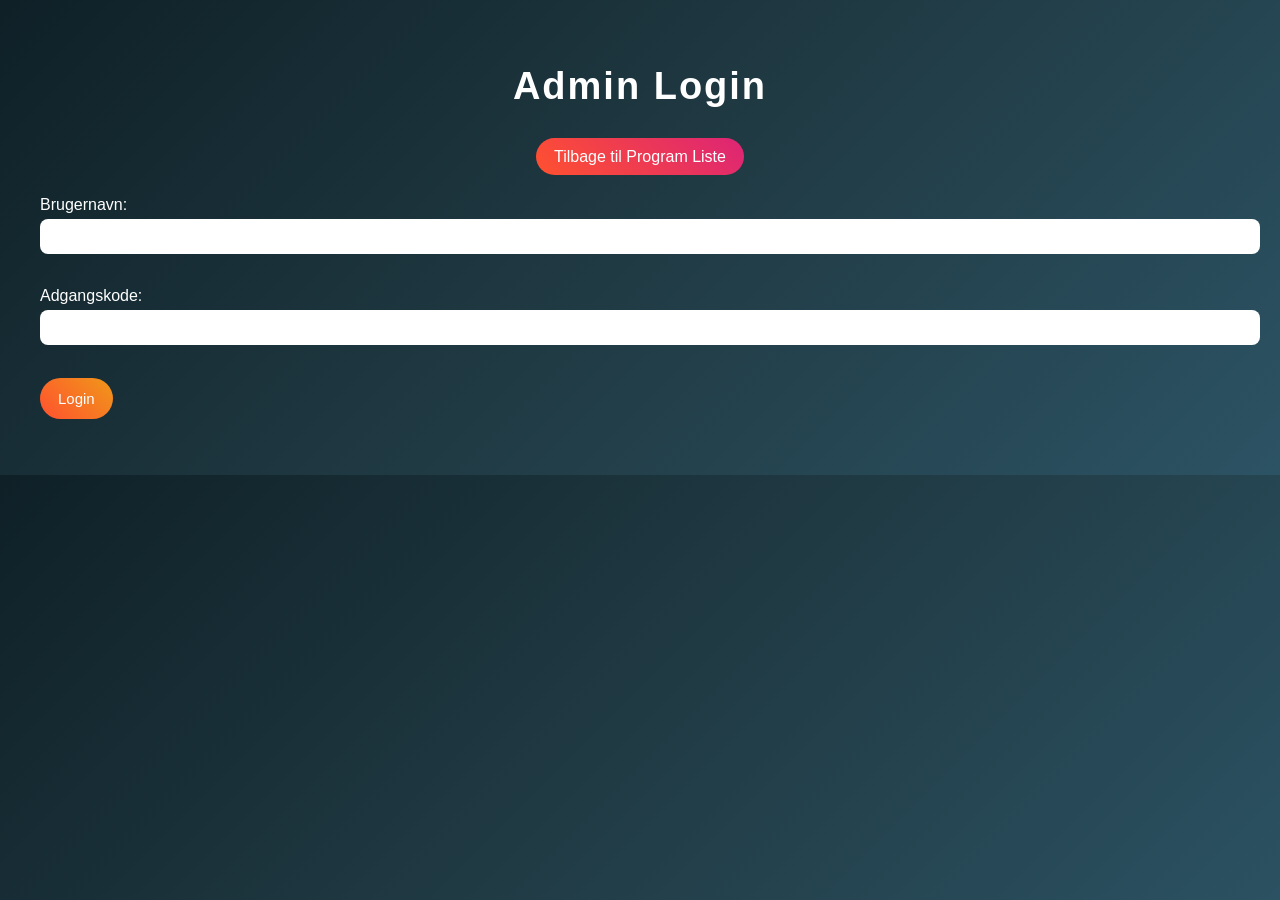
==== src/main/resources/static/login.html @ dd20d377 "pris klasser" ====
<!DOCTYPE html>
<html lang="da">

<head>
    <meta charset="UTF-8">
    <meta name="viewport" content="width=device-width, initial-scale=1.0">
    <title>Admin Login</title>
    <link rel="stylesheet" href="style.css">
</head>

<body>
    <header>
        <h1>Admin Login</h1>
        <nav>
            <a href="index.html">Tilbage til Program Liste</a>
        </nav>
    </header>
    <main>
        <form>
            <label for="username">Brugernavn:</label>
            <input type="text" id="username" name="username"><br><br>
            <label for="password">Adgangskode:</label>
            <input type="password" id="password" name="password"><br><br>
            <button type="submit">Login</button>
        </form>
        <p>
    </main>
</body>

</html>
---- src/main/resources/static/style.css ----
/* GENERELT */

body {
    font-family: Arial, sans-serif;
    background: linear-gradient(135deg, #0f2027, #203a43, #2c5364);
    color: white;
    margin: 0;
    padding: 40px;
}

h1 {
    text-align: center;
    margin-bottom: 40px;
    font-size: 38px;
    letter-spacing: 2px;
}

/* NAVIGATION */

nav {
    text-align: center;
    margin-bottom: 30px;
}

nav a {
    color: white;
    text-decoration: none;
    margin: 0 10px;
    padding: 10px 18px;
    background: linear-gradient(45deg, #ff512f, #dd2476);
    border-radius: 25px;
    transition: 0.3s;
}

nav a:hover {
    transform: scale(1.1);
}

/* SECTIONS */

section {
    background: rgba(0, 0, 0, 0.5);
    padding: 25px;
    border-radius: 15px;
    margin-bottom: 30px;
    max-width: 650px;
    margin-left: auto;
    margin-right: auto;
    box-shadow: 0 8px 25px rgba(0, 0, 0, 0.5);
}

/* INPUTS */

input,
select {
    width: 100%;
    padding: 10px;
    margin-top: 5px;
    margin-bottom: 15px;
    border: none;
    border-radius: 8px;
}

/* BUTTONS */

button {
    padding: 12px 18px;
    border: none;
    background: linear-gradient(45deg, #ff512f, #f09819);
    color: white;
    border-radius: 25px;
    cursor: pointer;
    font-size: 15px;
    transition: 0.3s;
}

button:hover {
    transform: scale(1.08);
    box-shadow: 0 5px 15px rgba(0, 0, 0, 0.5);
}

/* LIST */

ul {
    list-style: none;
    padding: 0;
}

li {
    background: rgba(255, 255, 255, 0.08);
    padding: 12px;
    margin-bottom: 10px;
    border-radius: 8px;
}

/* FILM GRID */

.movie-container {
    display: grid;
    grid-template-columns: repeat(auto-fit, minmax(250px, 1fr));
    gap: 30px;
}

.movie-card {
    background: rgba(0, 0, 0, 0.6);
    padding: 15px;
    border-radius: 15px;
    text-align: center;
    transition: 0.3s;
}

.movie-card:hover {
    transform: scale(1.05);
}

.movie-card img {
    width: 100%;
    border-radius: 10px;
    margin-bottom: 10px;
}

.times button {
    margin: 5px;
}
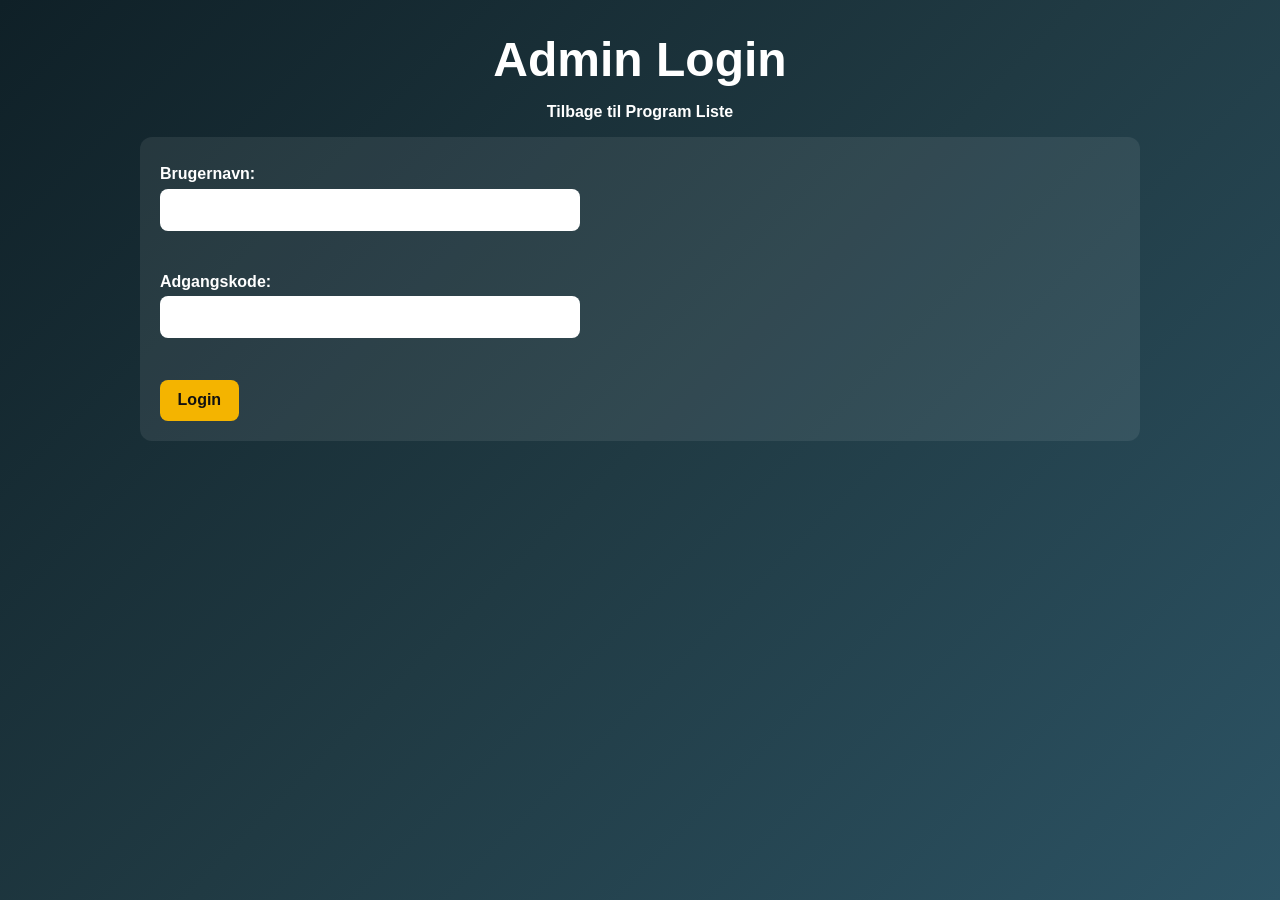
==== commit 551dfa58: "css and others" ====
--- a/src/main/resources/static/login.html
+++ b/src/main/resources/static/login.html
@@ -23,7 +23,6 @@
             <input type="password" id="password" name="password"><br><br>
             <button type="submit">Login</button>
         </form>
-        <p>
     </main>
 </body>
 
--- a/src/main/resources/static/style.css
+++ b/src/main/resources/static/style.css
@@ -1,124 +1,322 @@
-/* GENERELT */
+/*!* GENERELT *!*/
+
+/*body {*/
+/*    font-family: Arial, sans-serif;*/
+/*    background: linear-gradient(135deg, #0f2027, #203a43, #2c5364);*/
+/*    color: white;*/
+/*    margin: 0;*/
+/*    padding: 40px;*/
+/*}*/
+
+/*h1 {*/
+/*    text-align: center;*/
+/*    margin-bottom: 40px;*/
+/*    font-size: 38px;*/
+/*    letter-spacing: 2px;*/
+/*}*/
+
+/*!* NAVIGATION *!*/
+
+/*nav {*/
+/*    text-align: center;*/
+/*    margin-bottom: 30px;*/
+/*}*/
+
+/*nav a {*/
+/*    color: white;*/
+/*    text-decoration: none;*/
+/*    margin: 0 10px;*/
+/*    padding: 10px 18px;*/
+/*    background: linear-gradient(45deg, #ff512f, #dd2476);*/
+/*    border-radius: 25px;*/
+/*    transition: 0.3s;*/
+/*}*/
+
+/*nav a:hover {*/
+/*    transform: scale(1.1);*/
+/*}*/
+
+/*!* SECTIONS *!*/
+
+/*section {*/
+/*    background: rgba(0, 0, 0, 0.5);*/
+/*    padding: 25px;*/
+/*    border-radius: 15px;*/
+/*    margin-bottom: 30px;*/
+/*    max-width: 650px;*/
+/*    margin-left: auto;*/
+/*    margin-right: auto;*/
+/*    box-shadow: 0 8px 25px rgba(0, 0, 0, 0.5);*/
+/*}*/
+
+/*!* INPUTS *!*/
+
+/*input,*/
+/*select {*/
+/*    width: 100%;*/
+/*    padding: 10px;*/
+/*    margin-top: 5px;*/
+/*    margin-bottom: 15px;*/
+/*    border: none;*/
+/*    border-radius: 8px;*/
+/*}*/
+
+/*!* BUTTONS *!*/
+
+/*button {*/
+/*    padding: 12px 18px;*/
+/*    border: none;*/
+/*    background: linear-gradient(45deg, #ff512f, #f09819);*/
+/*    color: white;*/
+/*    border-radius: 25px;*/
+/*    cursor: pointer;*/
+/*    font-size: 15px;*/
+/*    transition: 0.3s;*/
+/*}*/
+
+/*button:hover {*/
+/*    transform: scale(1.08);*/
+/*    box-shadow: 0 5px 15px rgba(0, 0, 0, 0.5);*/
+/*}*/
+
+/*!* LIST *!*/
+
+/*ul {*/
+/*    list-style: none;*/
+/*    padding: 0;*/
+/*}*/
+
+/*li {*/
+/*    background: rgba(255, 255, 255, 0.08);*/
+/*    padding: 12px;*/
+/*    margin-bottom: 10px;*/
+/*    border-radius: 8px;*/
+/*}*/
+
+/*!* FILM GRID *!*/
+
+/*.movie-container {*/
+/*    display: grid;*/
+/*    grid-template-columns: repeat(auto-fit, minmax(250px, 1fr));*/
+/*    gap: 30px;*/
+/*}*/
+
+/*.movie-card {*/
+/*    background: rgba(0, 0, 0, 0.6);*/
+/*    padding: 15px;*/
+/*    border-radius: 15px;*/
+/*    text-align: center;*/
+/*    transition: 0.3s;*/
+/*}*/
+
+/*.movie-card:hover {*/
+/*    transform: scale(1.05);*/
+/*}*/
+
+/*.movie-card img {*/
+/*    width: 100%;*/
+/*    border-radius: 10px;*/
+/*    margin-bottom: 10px;*/
+/*}*/
+
+/*.times button {*/
+/*    margin: 5px;*/
+/*}*/
+
+* {
+    box-sizing: border-box;
+}
 
 body {
+    margin: 0;
     font-family: Arial, sans-serif;
     background: linear-gradient(135deg, #0f2027, #203a43, #2c5364);
     color: white;
+    min-height: 100vh;
+}
+
+header {
+    text-align: center;
+    padding: 2rem 1rem 1rem;
+}
+
+header h1 {
     margin: 0;
-    padding: 40px;
-}
-
-h1 {
-    text-align: center;
-    margin-bottom: 40px;
-    font-size: 38px;
-    letter-spacing: 2px;
-}
-
-/* NAVIGATION */
+    font-size: 3rem;
+}
 
 nav {
-    text-align: center;
-    margin-bottom: 30px;
+    margin-top: 1rem;
 }
 
 nav a {
     color: white;
     text-decoration: none;
-    margin: 0 10px;
-    padding: 10px 18px;
-    background: linear-gradient(45deg, #ff512f, #dd2476);
-    border-radius: 25px;
-    transition: 0.3s;
+    margin: 0 0.75rem;
+    font-weight: bold;
 }
 
 nav a:hover {
-    transform: scale(1.1);
-}
-
-/* SECTIONS */
-
-section {
-    background: rgba(0, 0, 0, 0.5);
-    padding: 25px;
-    border-radius: 15px;
-    margin-bottom: 30px;
-    max-width: 650px;
-    margin-left: auto;
-    margin-right: auto;
-    box-shadow: 0 8px 25px rgba(0, 0, 0, 0.5);
-}
-
-/* INPUTS */
+    text-decoration: underline;
+}
+
+main {
+    width: min(1000px, 90%);
+    margin: 0 auto 3rem;
+}
+
+section,
+form,
+#showings-grid > div,
+#confirmation,
+main > div,
+main > ul,
+main > section {
+    background: rgba(255, 255, 255, 0.08);
+    border-radius: 12px;
+    padding: 1.25rem;
+    margin-bottom: 1.5rem;
+}
+
+h2, h3 {
+    margin-top: 0;
+}
+
+input,
+select,
+button {
+    font: inherit;
+}
 
 input,
 select {
     width: 100%;
-    padding: 10px;
-    margin-top: 5px;
-    margin-bottom: 15px;
+    max-width: 420px;
+    padding: 0.75rem 0.9rem;
+    margin: 0.35rem 0 1rem;
     border: none;
     border-radius: 8px;
-}
-
-/* BUTTONS */
+    outline: none;
+}
+
+label {
+    display: block;
+    margin-top: 0.5rem;
+    font-weight: bold;
+}
 
 button {
-    padding: 12px 18px;
+    background: #f4b400;
+    color: #111;
     border: none;
-    background: linear-gradient(45deg, #ff512f, #f09819);
-    color: white;
-    border-radius: 25px;
+    border-radius: 8px;
+    padding: 0.7rem 1.1rem;
     cursor: pointer;
-    font-size: 15px;
-    transition: 0.3s;
+    font-weight: bold;
+    margin-top: 0.5rem;
 }
 
 button:hover {
-    transform: scale(1.08);
-    box-shadow: 0 5px 15px rgba(0, 0, 0, 0.5);
-}
-
-/* LIST */
+    background: #ffca2c;
+}
+
+button:disabled {
+    background: #888;
+    cursor: not-allowed;
+    color: #eee;
+}
 
 ul {
     list-style: none;
     padding: 0;
+    margin: 0;
 }
 
 li {
-    background: rgba(255, 255, 255, 0.08);
-    padding: 12px;
-    margin-bottom: 10px;
+    background: rgba(255, 255, 255, 0.06);
+    padding: 0.9rem 1rem;
     border-radius: 8px;
-}
-
-/* FILM GRID */
-
-.movie-container {
+    margin-bottom: 0.75rem;
+}
+
+#showings-grid {
     display: grid;
-    grid-template-columns: repeat(auto-fit, minmax(250px, 1fr));
-    gap: 30px;
-}
-
-.movie-card {
-    background: rgba(0, 0, 0, 0.6);
-    padding: 15px;
-    border-radius: 15px;
-    text-align: center;
-    transition: 0.3s;
-}
-
-.movie-card:hover {
-    transform: scale(1.05);
-}
-
-.movie-card img {
-    width: 100%;
-    border-radius: 10px;
-    margin-bottom: 10px;
-}
-
-.times button {
-    margin: 5px;
+    grid-template-columns: repeat(auto-fit, minmax(240px, 1fr));
+    gap: 1rem;
+}
+
+#showings-grid > div {
+    display: flex;
+    flex-direction: column;
+    justify-content: space-between;
+}
+
+#showings-grid button {
+    align-self: flex-start;
+}
+
+#seat-map {
+    display: flex;
+    flex-direction: column;
+    gap: 0.6rem;
+    margin: 1rem 0;
+}
+
+#seat-map > div {
+    display: flex;
+    flex-wrap: wrap;
+    gap: 0.4rem;
+    align-items: center;
+}
+
+#seat-map span {
+    min-width: 90px;
+    font-weight: bold;
+}
+
+#seat-map button {
+    min-width: 42px;
+    padding: 0.45rem 0.6rem;
+    margin: 0;
+    background: #d9d9d9;
+    color: #111;
+}
+
+#seat-map button:hover:not(:disabled) {
+    background: #f4b400;
+}
+
+#seat-map button:disabled {
+    background: #7a2d2d;
+    color: white;
+}
+
+#message,
+#error-msg {
+    margin-top: 1rem;
+    font-weight: bold;
+    color: #ffd27f;
+}
+
+#confirmation {
+    border: 1px solid rgba(255,255,255,0.15);
+}
+
+p {
+    line-height: 1.5;
+}
+
+@media (max-width: 600px) {
+    header h1 {
+        font-size: 2.2rem;
+    }
+
+    main {
+        width: 92%;
+    }
+
+    input,
+    select {
+        max-width: 100%;
+    }
 }
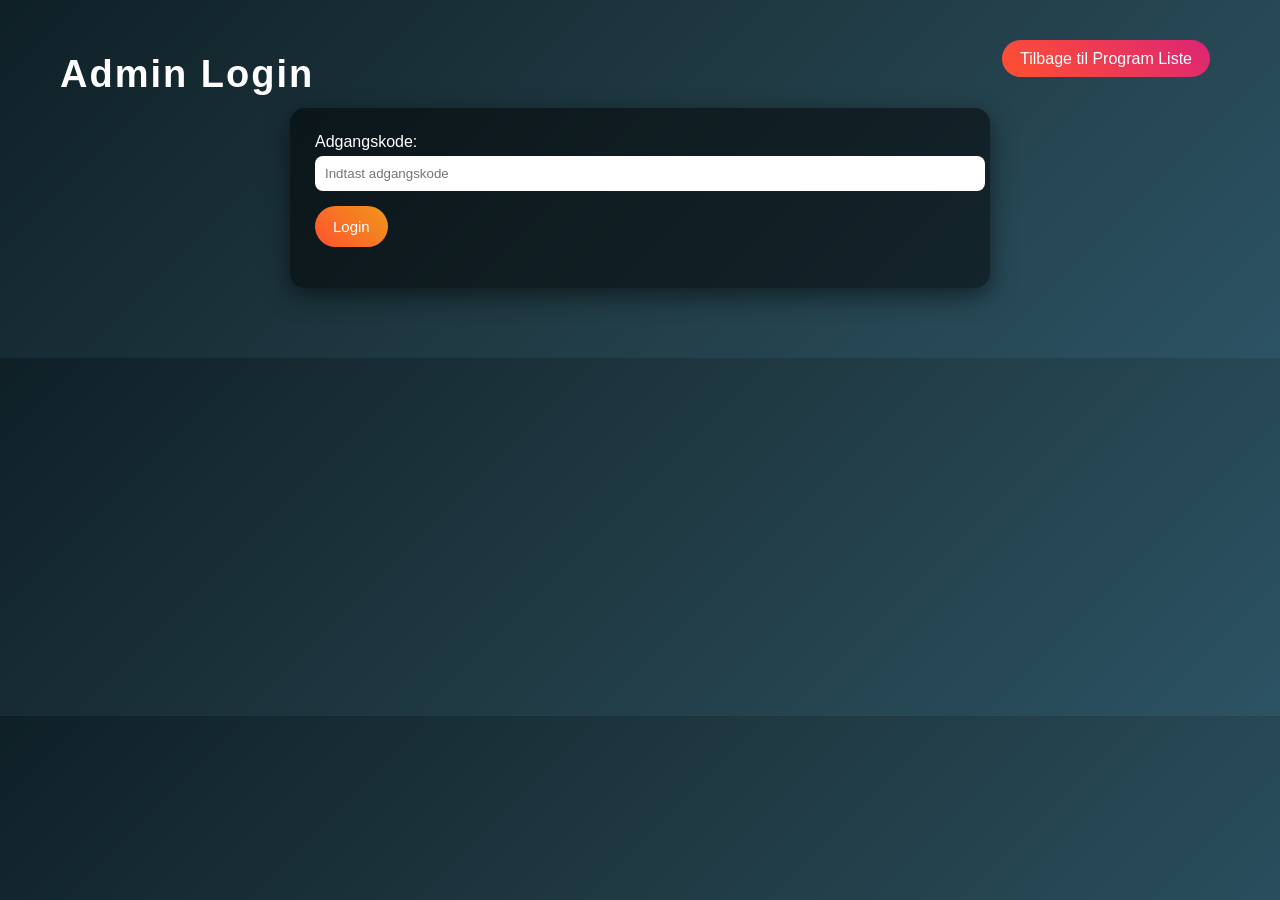
==== commit f5fd7316: "har implementeret login funktion med en adgangskode kun admin kender til" ====
--- a/src/main/resources/static/login.html
+++ b/src/main/resources/static/login.html
@@ -1,29 +1,28 @@
 <!DOCTYPE html>
 <html lang="da">
-
 <head>
     <meta charset="UTF-8">
     <meta name="viewport" content="width=device-width, initial-scale=1.0">
     <title>Admin Login</title>
     <link rel="stylesheet" href="style.css">
 </head>
-
 <body>
-    <header>
-        <h1>Admin Login</h1>
-        <nav>
-            <a href="index.html">Tilbage til Program Liste</a>
-        </nav>
-    </header>
-    <main>
-        <form>
-            <label for="username">Brugernavn:</label>
-            <input type="text" id="username" name="username"><br><br>
+<header>
+    <h1>Admin Login</h1>
+    <nav>
+        <a href="index.html">Tilbage til Program Liste</a>
+    </nav>
+</header>
+<main>
+    <section class="login-section">
+        <form id="adminLoginForm">
             <label for="password">Adgangskode:</label>
-            <input type="password" id="password" name="password"><br><br>
+            <input type="password" id="password" placeholder="Indtast adgangskode">
             <button type="submit">Login</button>
         </form>
-    </main>
+        <p id="loginMessage" style="color: red;"></p>
+    </section>
+</main>
+<script src="admin-login.js"></script>
 </body>
-
 </html>
--- a/src/main/resources/static/style.css
+++ b/src/main/resources/static/style.css
@@ -1,322 +1,151 @@
-/*!* GENERELT *!*/
-
-/*body {*/
-/*    font-family: Arial, sans-serif;*/
-/*    background: linear-gradient(135deg, #0f2027, #203a43, #2c5364);*/
-/*    color: white;*/
-/*    margin: 0;*/
-/*    padding: 40px;*/
-/*}*/
-
-/*h1 {*/
-/*    text-align: center;*/
-/*    margin-bottom: 40px;*/
-/*    font-size: 38px;*/
-/*    letter-spacing: 2px;*/
-/*}*/
-
-/*!* NAVIGATION *!*/
-
-/*nav {*/
-/*    text-align: center;*/
-/*    margin-bottom: 30px;*/
-/*}*/
-
-/*nav a {*/
-/*    color: white;*/
-/*    text-decoration: none;*/
-/*    margin: 0 10px;*/
-/*    padding: 10px 18px;*/
-/*    background: linear-gradient(45deg, #ff512f, #dd2476);*/
-/*    border-radius: 25px;*/
-/*    transition: 0.3s;*/
-/*}*/
-
-/*nav a:hover {*/
-/*    transform: scale(1.1);*/
-/*}*/
-
-/*!* SECTIONS *!*/
-
-/*section {*/
-/*    background: rgba(0, 0, 0, 0.5);*/
-/*    padding: 25px;*/
-/*    border-radius: 15px;*/
-/*    margin-bottom: 30px;*/
-/*    max-width: 650px;*/
-/*    margin-left: auto;*/
-/*    margin-right: auto;*/
-/*    box-shadow: 0 8px 25px rgba(0, 0, 0, 0.5);*/
-/*}*/
-
-/*!* INPUTS *!*/
-
-/*input,*/
-/*select {*/
-/*    width: 100%;*/
-/*    padding: 10px;*/
-/*    margin-top: 5px;*/
-/*    margin-bottom: 15px;*/
-/*    border: none;*/
-/*    border-radius: 8px;*/
-/*}*/
-
-/*!* BUTTONS *!*/
-
-/*button {*/
-/*    padding: 12px 18px;*/
-/*    border: none;*/
-/*    background: linear-gradient(45deg, #ff512f, #f09819);*/
-/*    color: white;*/
-/*    border-radius: 25px;*/
-/*    cursor: pointer;*/
-/*    font-size: 15px;*/
-/*    transition: 0.3s;*/
-/*}*/
-
-/*button:hover {*/
-/*    transform: scale(1.08);*/
-/*    box-shadow: 0 5px 15px rgba(0, 0, 0, 0.5);*/
-/*}*/
-
-/*!* LIST *!*/
-
-/*ul {*/
-/*    list-style: none;*/
-/*    padding: 0;*/
-/*}*/
-
-/*li {*/
-/*    background: rgba(255, 255, 255, 0.08);*/
-/*    padding: 12px;*/
-/*    margin-bottom: 10px;*/
-/*    border-radius: 8px;*/
-/*}*/
-
-/*!* FILM GRID *!*/
-
-/*.movie-container {*/
-/*    display: grid;*/
-/*    grid-template-columns: repeat(auto-fit, minmax(250px, 1fr));*/
-/*    gap: 30px;*/
-/*}*/
-
-/*.movie-card {*/
-/*    background: rgba(0, 0, 0, 0.6);*/
-/*    padding: 15px;*/
-/*    border-radius: 15px;*/
-/*    text-align: center;*/
-/*    transition: 0.3s;*/
-/*}*/
-
-/*.movie-card:hover {*/
-/*    transform: scale(1.05);*/
-/*}*/
-
-/*.movie-card img {*/
-/*    width: 100%;*/
-/*    border-radius: 10px;*/
-/*    margin-bottom: 10px;*/
-/*}*/
-
-/*.times button {*/
-/*    margin: 5px;*/
-/*}*/
-
-* {
-    box-sizing: border-box;
-}
-
-body {
-    margin: 0;
-    font-family: Arial, sans-serif;
-    background: linear-gradient(135deg, #0f2027, #203a43, #2c5364);
+header {
+    display: flex;
+    justify-content: space-between; /* H1 til venstre, knap til højre */
+    align-items: center;
+    padding: 10px 20px;
     color: white;
-    min-height: 100vh;
-}
-
-header {
-    text-align: center;
-    padding: 2rem 1rem 1rem;
 }
 
 header h1 {
     margin: 0;
-    font-size: 3rem;
 }
 
+.login-button {
+    background-color: #007bff; /* blå knap */
+    color: white;
+    padding: 8px 15px;
+    text-decoration: none;
+    border-radius: 5px;
+    font-weight: bold;
+}
+
+.login-button:hover {
+    background-color: #0056b3; /* mørkere ved hover */
+}
+
+
+
+/* GENERELT */
+
+body {
+    font-family: Arial, sans-serif;
+    background: linear-gradient(135deg, #0f2027, #203a43, #2c5364);
+    color: white;
+    margin: 0;
+    padding: 40px;
+}
+
+h1 {
+    text-align: center;
+    margin-bottom: 40px;
+    font-size: 38px;
+    letter-spacing: 2px;
+}
+
+/* NAVIGATION */
+
 nav {
-    margin-top: 1rem;
+    text-align: center;
+    margin-bottom: 30px;
 }
 
 nav a {
     color: white;
     text-decoration: none;
-    margin: 0 0.75rem;
-    font-weight: bold;
+    margin: 0 10px;
+    padding: 10px 18px;
+    background: linear-gradient(45deg, #ff512f, #dd2476);
+    border-radius: 25px;
+    transition: 0.3s;
 }
 
 nav a:hover {
-    text-decoration: underline;
+    transform: scale(1.1);
 }
 
-main {
-    width: min(1000px, 90%);
-    margin: 0 auto 3rem;
+/* SECTIONS */
+
+section {
+    background: rgba(0, 0, 0, 0.5);
+    padding: 25px;
+    border-radius: 15px;
+    margin-bottom: 30px;
+    max-width: 650px;
+    margin-left: auto;
+    margin-right: auto;
+    box-shadow: 0 8px 25px rgba(0, 0, 0, 0.5);
 }
 
-section,
-form,
-#showings-grid > div,
-#confirmation,
-main > div,
-main > ul,
-main > section {
-    background: rgba(255, 255, 255, 0.08);
-    border-radius: 12px;
-    padding: 1.25rem;
-    margin-bottom: 1.5rem;
-}
-
-h2, h3 {
-    margin-top: 0;
-}
-
-input,
-select,
-button {
-    font: inherit;
-}
+/* INPUTS */
 
 input,
 select {
     width: 100%;
-    max-width: 420px;
-    padding: 0.75rem 0.9rem;
-    margin: 0.35rem 0 1rem;
+    padding: 10px;
+    margin-top: 5px;
+    margin-bottom: 15px;
     border: none;
     border-radius: 8px;
-    outline: none;
 }
 
-label {
-    display: block;
-    margin-top: 0.5rem;
-    font-weight: bold;
-}
+/* BUTTONS */
 
 button {
-    background: #f4b400;
-    color: #111;
+    padding: 12px 18px;
     border: none;
-    border-radius: 8px;
-    padding: 0.7rem 1.1rem;
+    background: linear-gradient(45deg, #ff512f, #f09819);
+    color: white;
+    border-radius: 25px;
     cursor: pointer;
-    font-weight: bold;
-    margin-top: 0.5rem;
+    font-size: 15px;
+    transition: 0.3s;
 }
 
 button:hover {
-    background: #ffca2c;
+    transform: scale(1.08);
+    box-shadow: 0 5px 15px rgba(0, 0, 0, 0.5);
 }
 
-button:disabled {
-    background: #888;
-    cursor: not-allowed;
-    color: #eee;
-}
+/* LIST */
 
 ul {
     list-style: none;
     padding: 0;
-    margin: 0;
 }
 
 li {
-    background: rgba(255, 255, 255, 0.06);
-    padding: 0.9rem 1rem;
+    background: rgba(255, 255, 255, 0.08);
+    padding: 12px;
+    margin-bottom: 10px;
     border-radius: 8px;
-    margin-bottom: 0.75rem;
 }
 
-#showings-grid {
+/* FILM GRID */
+
+.movie-container {
     display: grid;
-    grid-template-columns: repeat(auto-fit, minmax(240px, 1fr));
-    gap: 1rem;
+    grid-template-columns: repeat(auto-fit, minmax(250px, 1fr));
+    gap: 30px;
 }
 
-#showings-grid > div {
-    display: flex;
-    flex-direction: column;
-    justify-content: space-between;
+.movie-card {
+    background: rgba(0, 0, 0, 0.6);
+    padding: 15px;
+    border-radius: 15px;
+    text-align: center;
+    transition: 0.3s;
 }
 
-#showings-grid button {
-    align-self: flex-start;
+.movie-card:hover {
+    transform: scale(1.05);
 }
 
-#seat-map {
-    display: flex;
-    flex-direction: column;
-    gap: 0.6rem;
-    margin: 1rem 0;
+.movie-card img {
+    width: 100%;
+    border-radius: 10px;
+    margin-bottom: 10px;
 }
 
-#seat-map > div {
-    display: flex;
-    flex-wrap: wrap;
-    gap: 0.4rem;
-    align-items: center;
-}
-
-#seat-map span {
-    min-width: 90px;
-    font-weight: bold;
-}
-
-#seat-map button {
-    min-width: 42px;
-    padding: 0.45rem 0.6rem;
-    margin: 0;
-    background: #d9d9d9;
-    color: #111;
-}
-
-#seat-map button:hover:not(:disabled) {
-    background: #f4b400;
-}
-
-#seat-map button:disabled {
-    background: #7a2d2d;
-    color: white;
-}
-
-#message,
-#error-msg {
-    margin-top: 1rem;
-    font-weight: bold;
-    color: #ffd27f;
-}
-
-#confirmation {
-    border: 1px solid rgba(255,255,255,0.15);
-}
-
-p {
-    line-height: 1.5;
-}
-
-@media (max-width: 600px) {
-    header h1 {
-        font-size: 2.2rem;
-    }
-
-    main {
-        width: 92%;
-    }
-
-    input,
-    select {
-        max-width: 100%;
-    }
+.times button {
+    margin: 5px;
 }
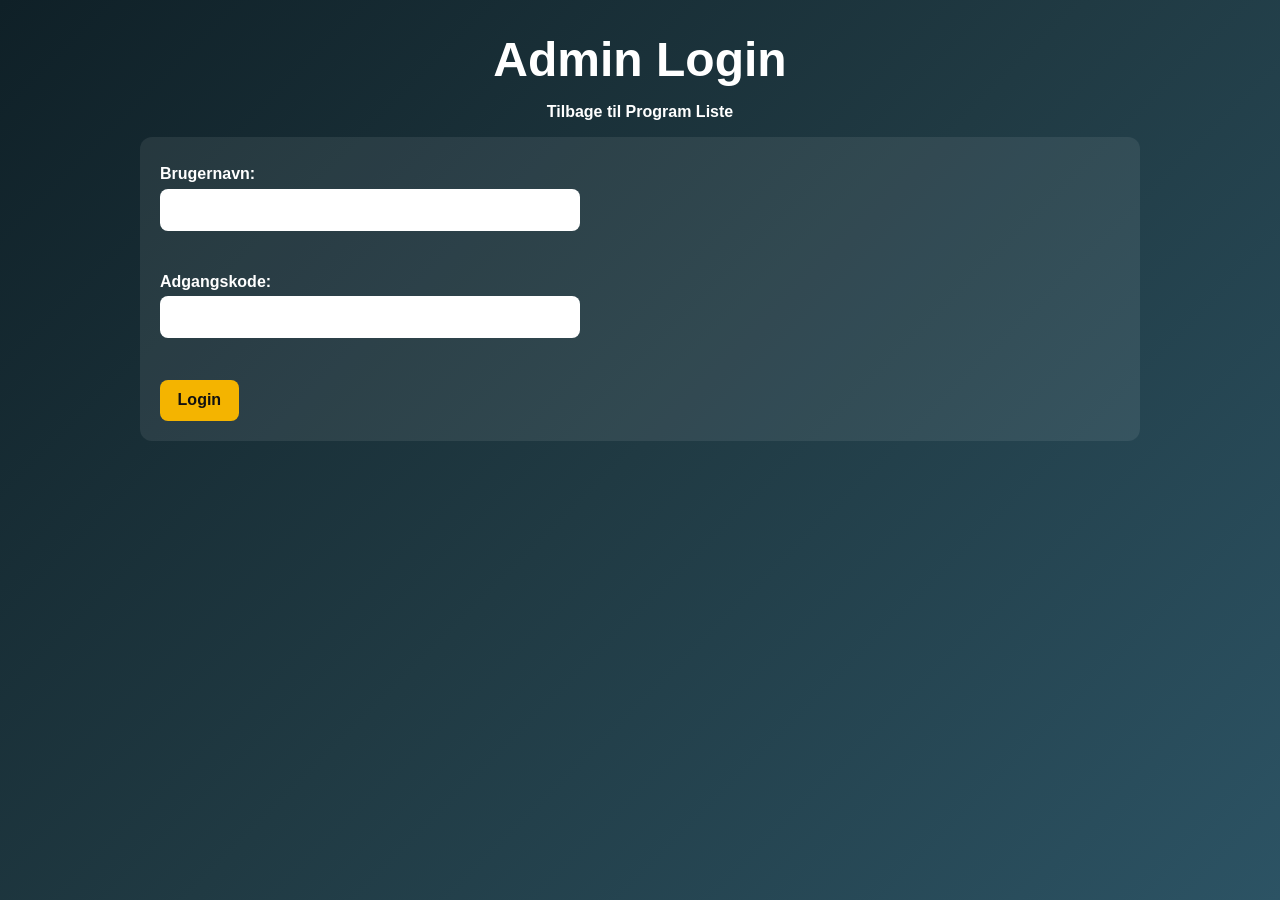
==== commit 4b64cc03: "Merge pull request #45 from I7S4N/details Details" ====
--- a/src/main/resources/static/login.html
+++ b/src/main/resources/static/login.html
@@ -1,28 +1,29 @@
 <!DOCTYPE html>
 <html lang="da">
+
 <head>
     <meta charset="UTF-8">
     <meta name="viewport" content="width=device-width, initial-scale=1.0">
     <title>Admin Login</title>
     <link rel="stylesheet" href="style.css">
 </head>
+
 <body>
-<header>
-    <h1>Admin Login</h1>
-    <nav>
-        <a href="index.html">Tilbage til Program Liste</a>
-    </nav>
-</header>
-<main>
-    <section class="login-section">
-        <form id="adminLoginForm">
+    <header>
+        <h1>Admin Login</h1>
+        <nav>
+            <a href="index.html">Tilbage til Program Liste</a>
+        </nav>
+    </header>
+    <main>
+        <form>
+            <label for="username">Brugernavn:</label>
+            <input type="text" id="username" name="username"><br><br>
             <label for="password">Adgangskode:</label>
-            <input type="password" id="password" placeholder="Indtast adgangskode">
+            <input type="password" id="password" name="password"><br><br>
             <button type="submit">Login</button>
         </form>
-        <p id="loginMessage" style="color: red;"></p>
-    </section>
-</main>
-<script src="admin-login.js"></script>
+    </main>
 </body>
+
 </html>
--- a/src/main/resources/static/style.css
+++ b/src/main/resources/static/style.css
@@ -1,151 +1,322 @@
-header {
-    display: flex;
-    justify-content: space-between; /* H1 til venstre, knap til højre */
-    align-items: center;
-    padding: 10px 20px;
-    color: white;
-}
-
-header h1 {
+/*!* GENERELT *!*/
+
+/*body {*/
+/*    font-family: Arial, sans-serif;*/
+/*    background: linear-gradient(135deg, #0f2027, #203a43, #2c5364);*/
+/*    color: white;*/
+/*    margin: 0;*/
+/*    padding: 40px;*/
+/*}*/
+
+/*h1 {*/
+/*    text-align: center;*/
+/*    margin-bottom: 40px;*/
+/*    font-size: 38px;*/
+/*    letter-spacing: 2px;*/
+/*}*/
+
+/*!* NAVIGATION *!*/
+
+/*nav {*/
+/*    text-align: center;*/
+/*    margin-bottom: 30px;*/
+/*}*/
+
+/*nav a {*/
+/*    color: white;*/
+/*    text-decoration: none;*/
+/*    margin: 0 10px;*/
+/*    padding: 10px 18px;*/
+/*    background: linear-gradient(45deg, #ff512f, #dd2476);*/
+/*    border-radius: 25px;*/
+/*    transition: 0.3s;*/
+/*}*/
+
+/*nav a:hover {*/
+/*    transform: scale(1.1);*/
+/*}*/
+
+/*!* SECTIONS *!*/
+
+/*section {*/
+/*    background: rgba(0, 0, 0, 0.5);*/
+/*    padding: 25px;*/
+/*    border-radius: 15px;*/
+/*    margin-bottom: 30px;*/
+/*    max-width: 650px;*/
+/*    margin-left: auto;*/
+/*    margin-right: auto;*/
+/*    box-shadow: 0 8px 25px rgba(0, 0, 0, 0.5);*/
+/*}*/
+
+/*!* INPUTS *!*/
+
+/*input,*/
+/*select {*/
+/*    width: 100%;*/
+/*    padding: 10px;*/
+/*    margin-top: 5px;*/
+/*    margin-bottom: 15px;*/
+/*    border: none;*/
+/*    border-radius: 8px;*/
+/*}*/
+
+/*!* BUTTONS *!*/
+
+/*button {*/
+/*    padding: 12px 18px;*/
+/*    border: none;*/
+/*    background: linear-gradient(45deg, #ff512f, #f09819);*/
+/*    color: white;*/
+/*    border-radius: 25px;*/
+/*    cursor: pointer;*/
+/*    font-size: 15px;*/
+/*    transition: 0.3s;*/
+/*}*/
+
+/*button:hover {*/
+/*    transform: scale(1.08);*/
+/*    box-shadow: 0 5px 15px rgba(0, 0, 0, 0.5);*/
+/*}*/
+
+/*!* LIST *!*/
+
+/*ul {*/
+/*    list-style: none;*/
+/*    padding: 0;*/
+/*}*/
+
+/*li {*/
+/*    background: rgba(255, 255, 255, 0.08);*/
+/*    padding: 12px;*/
+/*    margin-bottom: 10px;*/
+/*    border-radius: 8px;*/
+/*}*/
+
+/*!* FILM GRID *!*/
+
+/*.movie-container {*/
+/*    display: grid;*/
+/*    grid-template-columns: repeat(auto-fit, minmax(250px, 1fr));*/
+/*    gap: 30px;*/
+/*}*/
+
+/*.movie-card {*/
+/*    background: rgba(0, 0, 0, 0.6);*/
+/*    padding: 15px;*/
+/*    border-radius: 15px;*/
+/*    text-align: center;*/
+/*    transition: 0.3s;*/
+/*}*/
+
+/*.movie-card:hover {*/
+/*    transform: scale(1.05);*/
+/*}*/
+
+/*.movie-card img {*/
+/*    width: 100%;*/
+/*    border-radius: 10px;*/
+/*    margin-bottom: 10px;*/
+/*}*/
+
+/*.times button {*/
+/*    margin: 5px;*/
+/*}*/
+
+* {
+    box-sizing: border-box;
+}
+
+body {
     margin: 0;
-}
-
-.login-button {
-    background-color: #007bff; /* blå knap */
-    color: white;
-    padding: 8px 15px;
-    text-decoration: none;
-    border-radius: 5px;
-    font-weight: bold;
-}
-
-.login-button:hover {
-    background-color: #0056b3; /* mørkere ved hover */
-}
-
-
-
-/* GENERELT */
-
-body {
     font-family: Arial, sans-serif;
     background: linear-gradient(135deg, #0f2027, #203a43, #2c5364);
     color: white;
+    min-height: 100vh;
+}
+
+header {
+    text-align: center;
+    padding: 2rem 1rem 1rem;
+}
+
+header h1 {
     margin: 0;
-    padding: 40px;
-}
-
-h1 {
-    text-align: center;
-    margin-bottom: 40px;
-    font-size: 38px;
-    letter-spacing: 2px;
-}
-
-/* NAVIGATION */
+    font-size: 3rem;
+}
 
 nav {
-    text-align: center;
-    margin-bottom: 30px;
+    margin-top: 1rem;
 }
 
 nav a {
     color: white;
     text-decoration: none;
-    margin: 0 10px;
-    padding: 10px 18px;
-    background: linear-gradient(45deg, #ff512f, #dd2476);
-    border-radius: 25px;
-    transition: 0.3s;
+    margin: 0 0.75rem;
+    font-weight: bold;
 }
 
 nav a:hover {
-    transform: scale(1.1);
-}
-
-/* SECTIONS */
-
-section {
-    background: rgba(0, 0, 0, 0.5);
-    padding: 25px;
-    border-radius: 15px;
-    margin-bottom: 30px;
-    max-width: 650px;
-    margin-left: auto;
-    margin-right: auto;
-    box-shadow: 0 8px 25px rgba(0, 0, 0, 0.5);
-}
-
-/* INPUTS */
+    text-decoration: underline;
+}
+
+main {
+    width: min(1000px, 90%);
+    margin: 0 auto 3rem;
+}
+
+section,
+form,
+#showings-grid > div,
+#confirmation,
+main > div,
+main > ul,
+main > section {
+    background: rgba(255, 255, 255, 0.08);
+    border-radius: 12px;
+    padding: 1.25rem;
+    margin-bottom: 1.5rem;
+}
+
+h2, h3 {
+    margin-top: 0;
+}
+
+input,
+select,
+button {
+    font: inherit;
+}
 
 input,
 select {
     width: 100%;
-    padding: 10px;
-    margin-top: 5px;
-    margin-bottom: 15px;
+    max-width: 420px;
+    padding: 0.75rem 0.9rem;
+    margin: 0.35rem 0 1rem;
     border: none;
     border-radius: 8px;
-}
-
-/* BUTTONS */
+    outline: none;
+}
+
+label {
+    display: block;
+    margin-top: 0.5rem;
+    font-weight: bold;
+}
 
 button {
-    padding: 12px 18px;
+    background: #f4b400;
+    color: #111;
     border: none;
-    background: linear-gradient(45deg, #ff512f, #f09819);
-    color: white;
-    border-radius: 25px;
+    border-radius: 8px;
+    padding: 0.7rem 1.1rem;
     cursor: pointer;
-    font-size: 15px;
-    transition: 0.3s;
+    font-weight: bold;
+    margin-top: 0.5rem;
 }
 
 button:hover {
-    transform: scale(1.08);
-    box-shadow: 0 5px 15px rgba(0, 0, 0, 0.5);
-}
-
-/* LIST */
+    background: #ffca2c;
+}
+
+button:disabled {
+    background: #888;
+    cursor: not-allowed;
+    color: #eee;
+}
 
 ul {
     list-style: none;
     padding: 0;
+    margin: 0;
 }
 
 li {
-    background: rgba(255, 255, 255, 0.08);
-    padding: 12px;
-    margin-bottom: 10px;
+    background: rgba(255, 255, 255, 0.06);
+    padding: 0.9rem 1rem;
     border-radius: 8px;
-}
-
-/* FILM GRID */
-
-.movie-container {
+    margin-bottom: 0.75rem;
+}
+
+#showings-grid {
     display: grid;
-    grid-template-columns: repeat(auto-fit, minmax(250px, 1fr));
-    gap: 30px;
-}
-
-.movie-card {
-    background: rgba(0, 0, 0, 0.6);
-    padding: 15px;
-    border-radius: 15px;
-    text-align: center;
-    transition: 0.3s;
-}
-
-.movie-card:hover {
-    transform: scale(1.05);
-}
-
-.movie-card img {
-    width: 100%;
-    border-radius: 10px;
-    margin-bottom: 10px;
-}
-
-.times button {
-    margin: 5px;
+    grid-template-columns: repeat(auto-fit, minmax(240px, 1fr));
+    gap: 1rem;
+}
+
+#showings-grid > div {
+    display: flex;
+    flex-direction: column;
+    justify-content: space-between;
+}
+
+#showings-grid button {
+    align-self: flex-start;
+}
+
+#seat-map {
+    display: flex;
+    flex-direction: column;
+    gap: 0.6rem;
+    margin: 1rem 0;
+}
+
+#seat-map > div {
+    display: flex;
+    flex-wrap: wrap;
+    gap: 0.4rem;
+    align-items: center;
+}
+
+#seat-map span {
+    min-width: 90px;
+    font-weight: bold;
+}
+
+#seat-map button {
+    min-width: 42px;
+    padding: 0.45rem 0.6rem;
+    margin: 0;
+    background: #d9d9d9;
+    color: #111;
+}
+
+#seat-map button:hover:not(:disabled) {
+    background: #f4b400;
+}
+
+#seat-map button:disabled {
+    background: #7a2d2d;
+    color: white;
+}
+
+#message,
+#error-msg {
+    margin-top: 1rem;
+    font-weight: bold;
+    color: #ffd27f;
+}
+
+#confirmation {
+    border: 1px solid rgba(255,255,255,0.15);
+}
+
+p {
+    line-height: 1.5;
+}
+
+@media (max-width: 600px) {
+    header h1 {
+        font-size: 2.2rem;
+    }
+
+    main {
+        width: 92%;
+    }
+
+    input,
+    select {
+        max-width: 100%;
+    }
 }
